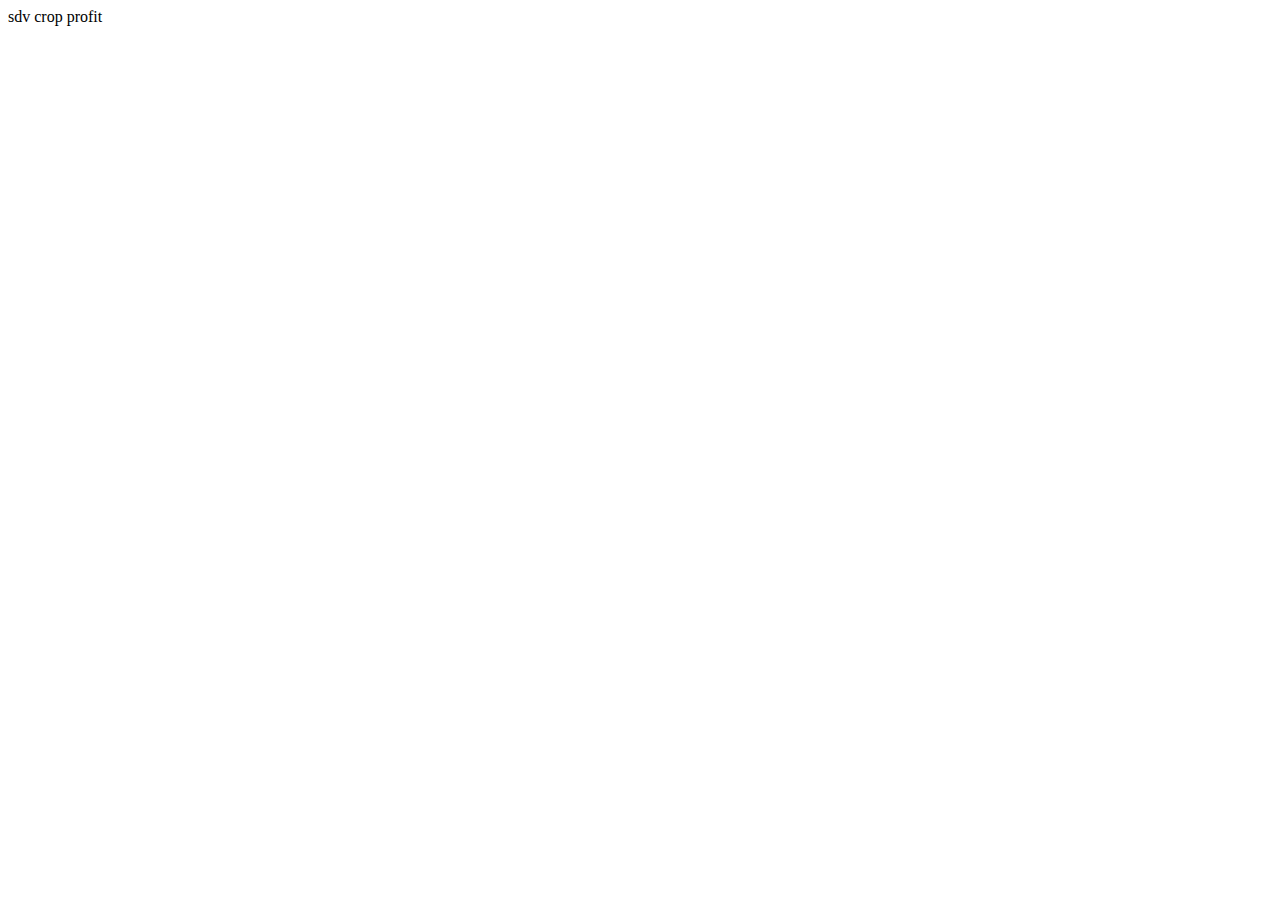
==== index.html @ efae177a "first commit" ====
<!DOCTYPE html>
<html lang="en">
<head>
    <meta charset="UTF-8">
    <meta http-equiv="X-UA-Compatible" content="IE=edge">
    <meta name="viewport" content="width=device-width, initial-scale=1.0">
    <title>Document</title>
</head>
<body>
    sdv crop profit
</body>
</html>
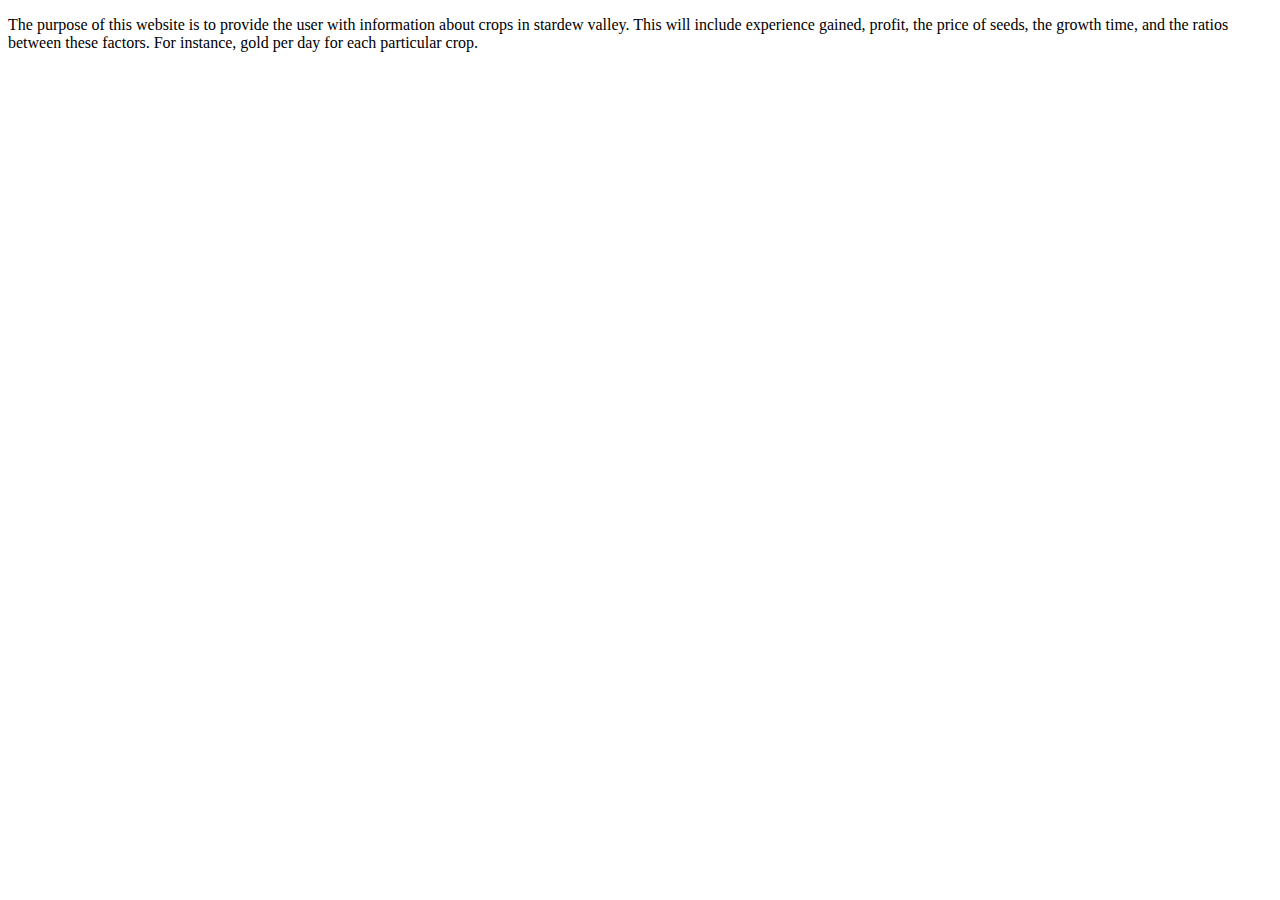
==== commit 543e6902: "Site plan created" ====
--- a/index.html
+++ b/index.html
@@ -7,6 +7,10 @@
     <title>Document</title>
 </head>
 <body>
-    sdv crop profit
+    <p>
+        The purpose of this website is to provide the user with information about crops in stardew valley. This will include experience gained,
+        profit, the price of seeds, the growth time, and the ratios between these factors. For instance, gold per day for each particular crop.
+        
+    </p>
 </body>
 </html>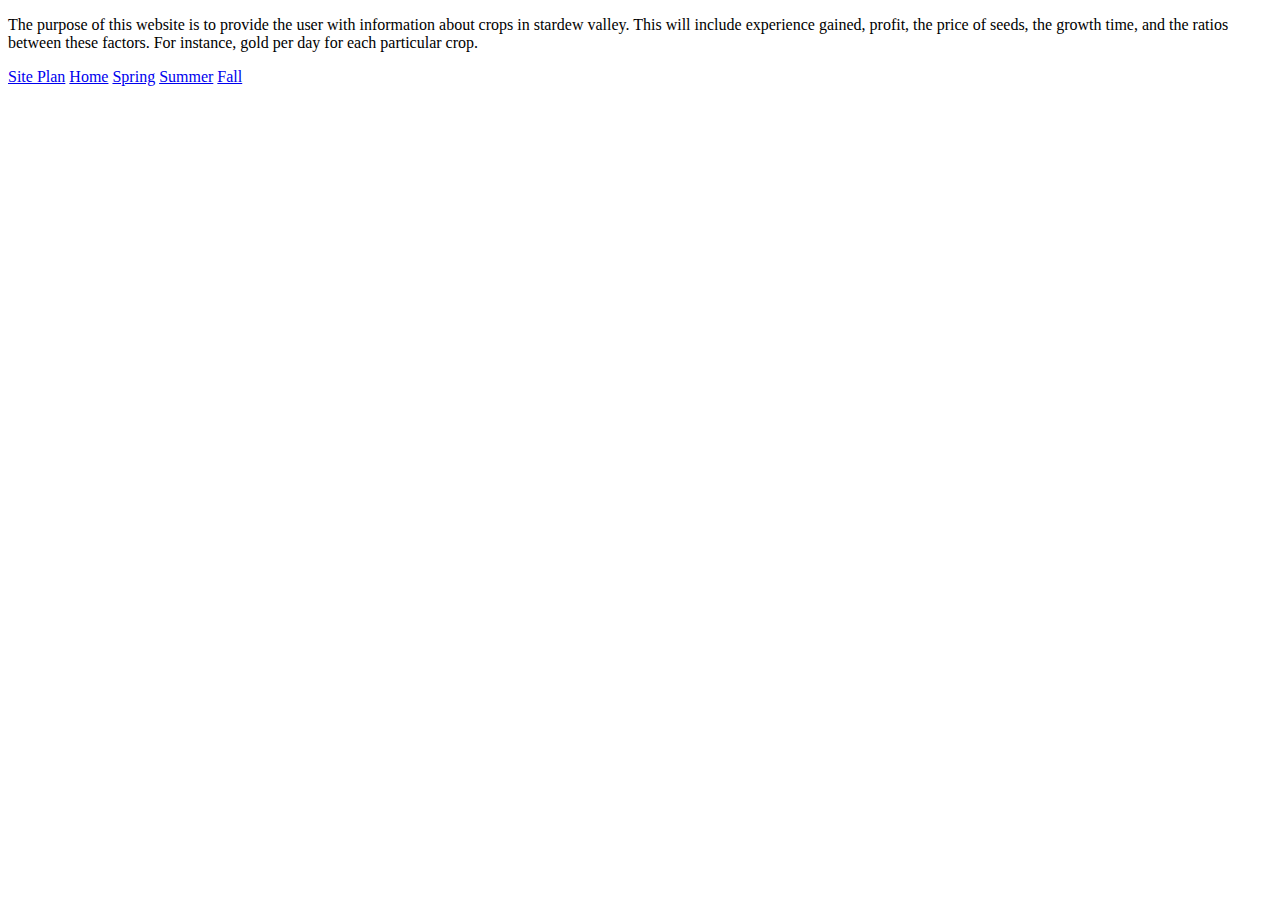
==== commit 74202667: "minor updates, links added" ====
--- a/index.html
+++ b/index.html
@@ -12,5 +12,10 @@
         profit, the price of seeds, the growth time, and the ratios between these factors. For instance, gold per day for each particular crop.
         
     </p>
+    <a href="site-plan.html">Site Plan</a>
+    <a href="home-page.html">Home</a>
+    <a href="spring.html">Spring</a>
+    <a href="summber.html">Summer</a>
+    <a href="fall.html">Fall</a>
 </body>
 </html>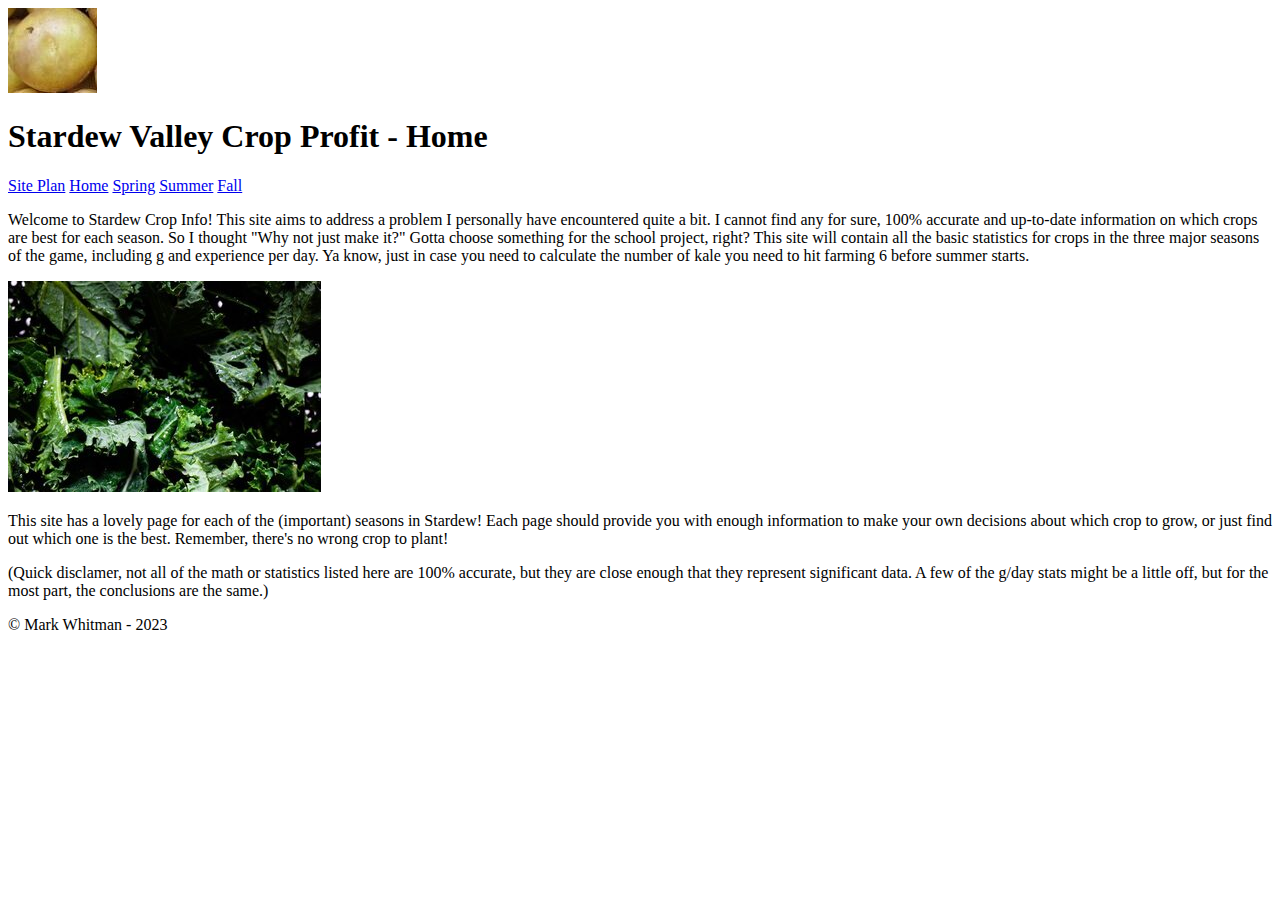
==== commit bb95d9a1: "Added HTML of all pages, added spreadsheets" ====
--- a/index.html
+++ b/index.html
@@ -4,18 +4,39 @@
     <meta charset="UTF-8">
     <meta http-equiv="X-UA-Compatible" content="IE=edge">
     <meta name="viewport" content="width=device-width, initial-scale=1.0">
-    <title>Document</title>
+    <title>Stardew valley Crop Profit - Home</title>
 </head>
 <body>
-    <p>
-        The purpose of this website is to provide the user with information about crops in stardew valley. This will include experience gained,
-        profit, the price of seeds, the growth time, and the ratios between these factors. For instance, gold per day for each particular crop.
-        
-    </p>
-    <a href="site-plan.html">Site Plan</a>
-    <a href="home-page.html">Home</a>
-    <a href="spring.html">Spring</a>
-    <a href="summber.html">Summer</a>
-    <a href="fall.html">Fall</a>
+    <header>
+        <img src="./images/potato.jpg" alt="logo" class="logo">
+        <h1 class="title">Stardew Valley Crop Profit - Home</h1>
+        <nav>
+            <a href="site-plan.html">Site Plan</a>
+            <a href="home-page.html">Home</a>
+            <a href="spring.html">Spring</a>
+            <a href="summer.html">Summer</a>
+            <a href="fall.html">Fall</a>
+        </nav>
+    </header>
+    <main>
+        <p>
+            Welcome to Stardew Crop Info! This site aims to address a problem I personally have encountered quite a bit. I cannot find any 
+            for sure, 100% accurate and up-to-date information on which crops are best for each season. So I thought "Why not just make it?"
+            Gotta choose something for the school project, right? This site will contain all the basic statistics for crops in the three 
+            major seasons of the game, including g and experience per day. Ya know, just in case you need to calculate the number of kale 
+            you need to hit farming 6 before summer starts.
+        </p>
+        <img class="kale" src="./images/Kale.jpg" alt="kale">
+        <p>This site has a lovely page for each of the (important) seasons in Stardew! Each page should provide you with enough information
+            to make your own decisions about which crop to grow, or just find out which one is the best. Remember, there's no wrong crop to plant!
+        </p>
+        <p>
+            (Quick disclamer, not all of the math or statistics listed here are 100% accurate, but they are close enough that they represent
+            significant data. A few of the g/day stats might be a little off, but for the most part, the conclusions are the same.)
+        </p>
+    </main>
+    <footer>
+        <p> &copy; Mark Whitman - 2023</p>
+    </footer>
 </body>
 </html>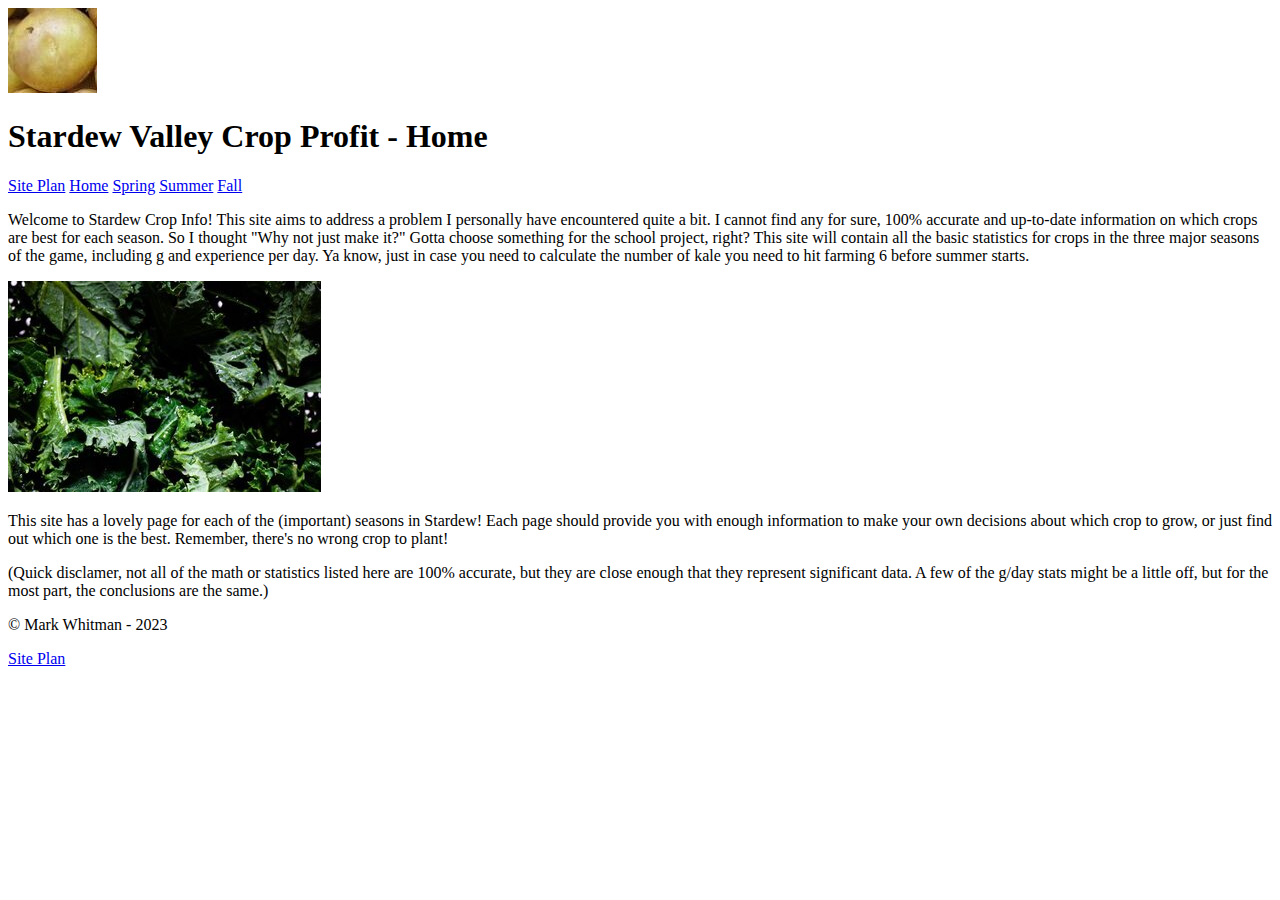
==== commit 3aab76f9: "fixed links" ====
--- a/index.html
+++ b/index.html
@@ -12,7 +12,7 @@
         <h1 class="title">Stardew Valley Crop Profit - Home</h1>
         <nav>
             <a href="site-plan.html">Site Plan</a>
-            <a href="home-page.html">Home</a>
+            <a href="index.html">Home</a>
             <a href="spring.html">Spring</a>
             <a href="summer.html">Summer</a>
             <a href="fall.html">Fall</a>
@@ -37,6 +37,7 @@
     </main>
     <footer>
         <p> &copy; Mark Whitman - 2023</p>
+        <nav><a href="site-plan.html">Site Plan</a></nav>
     </footer>
 </body>
 </html>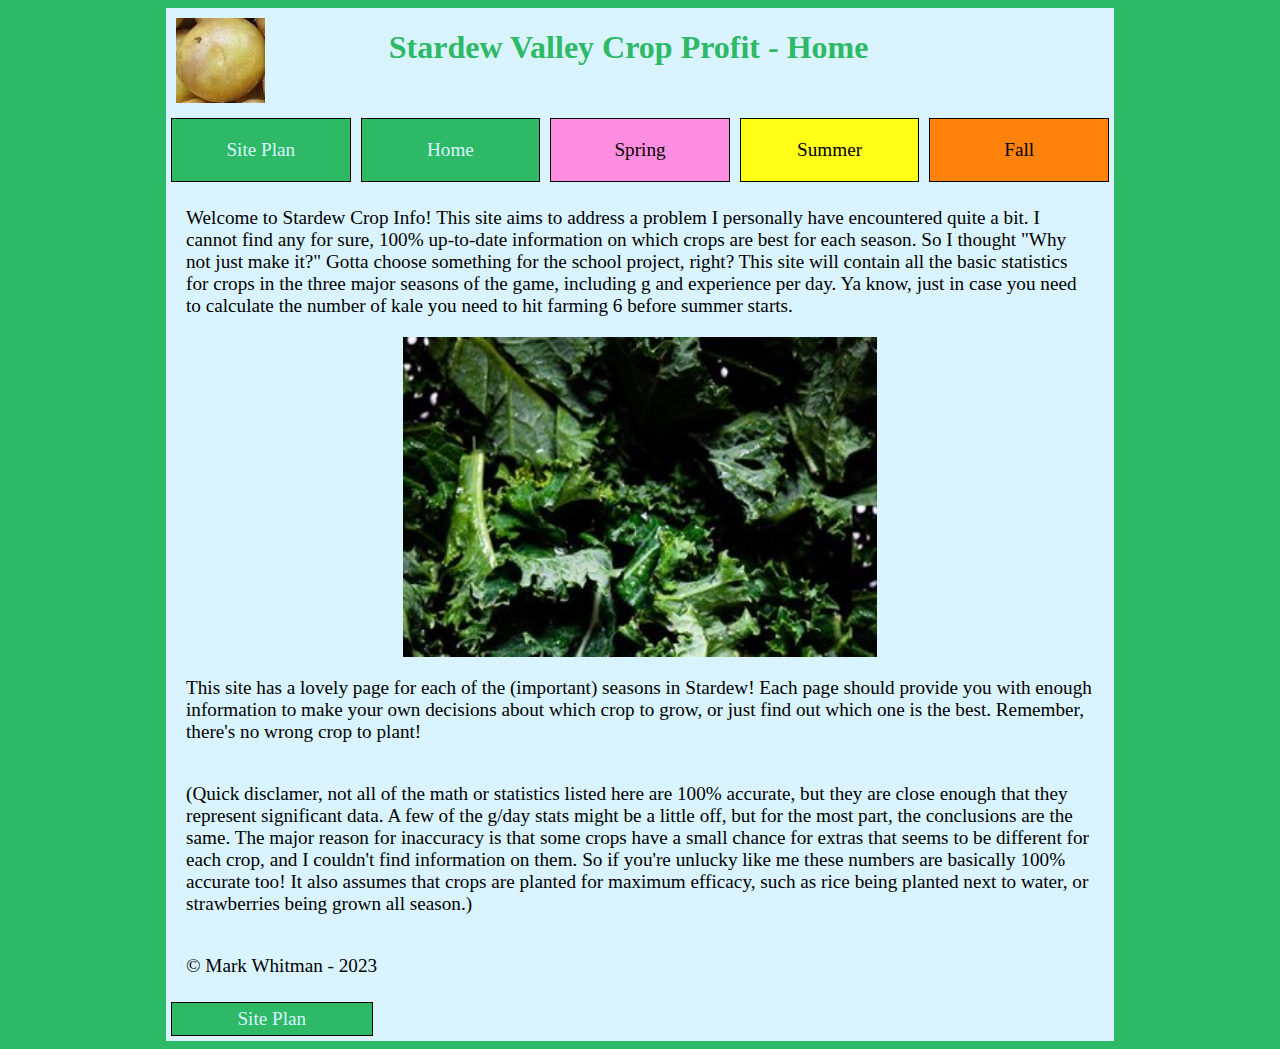
==== commit 96bc3308: "Added css, several small changes to html" ====
--- a/index.html
+++ b/index.html
@@ -5,23 +5,24 @@
     <meta http-equiv="X-UA-Compatible" content="IE=edge">
     <meta name="viewport" content="width=device-width, initial-scale=1.0">
     <title>Stardew valley Crop Profit - Home</title>
+    <link rel="stylesheet" href="styles/style.css">
 </head>
 <body>
     <header>
         <img src="./images/potato.jpg" alt="logo" class="logo">
         <h1 class="title">Stardew Valley Crop Profit - Home</h1>
-        <nav>
+        <nav class="links">
             <a href="site-plan.html">Site Plan</a>
             <a href="index.html">Home</a>
-            <a href="spring.html">Spring</a>
-            <a href="summer.html">Summer</a>
-            <a href="fall.html">Fall</a>
+            <a class="springlink" href="spring.html">Spring</a>
+            <a class="summerlink" href="summer.html">Summer</a>
+            <a class="falllink" href="fall.html">Fall</a>
         </nav>
     </header>
     <main>
         <p>
             Welcome to Stardew Crop Info! This site aims to address a problem I personally have encountered quite a bit. I cannot find any 
-            for sure, 100% accurate and up-to-date information on which crops are best for each season. So I thought "Why not just make it?"
+            for sure, 100% up-to-date information on which crops are best for each season. So I thought "Why not just make it?"
             Gotta choose something for the school project, right? This site will contain all the basic statistics for crops in the three 
             major seasons of the game, including g and experience per day. Ya know, just in case you need to calculate the number of kale 
             you need to hit farming 6 before summer starts.
@@ -32,12 +33,16 @@
         </p>
         <p>
             (Quick disclamer, not all of the math or statistics listed here are 100% accurate, but they are close enough that they represent
-            significant data. A few of the g/day stats might be a little off, but for the most part, the conclusions are the same.)
+            significant data. A few of the g/day stats might be a little off, but for the most part, the conclusions are the same. The major reason for
+            inaccuracy is that some crops have a small chance for extras that seems to be different for each crop, and I couldn't 
+            find information on them. So if you're unlucky like me these numbers are basically 100% accurate too! It also assumes
+            that crops are planted for maximum efficacy, such as rice being planted next to water, or strawberries being grown all season.)
         </p>
+        
     </main>
     <footer>
         <p> &copy; Mark Whitman - 2023</p>
-        <nav><a href="site-plan.html">Site Plan</a></nav>
+        <nav class="links"><a href="site-plan.html">Site Plan</a></nav>
     </footer>
 </body>
 </html>--- a/styles/style.css
+++ b/styles/style.css
@@ -0,0 +1,134 @@
+body{
+    display: grid;
+    grid-template-columns: 1fr 75% 1fr;
+    background-color: #2db966;
+}
+header{
+    grid-column: 2/3;
+    display: grid;
+    background-color: #d9f4ff;
+}
+main{
+    grid-column: 2/3;
+    display: grid;
+    background-color: #d9f4ff;
+}
+.kale{
+    width: 50%;
+    align-self: center;
+    justify-self: center;
+}
+
+.title{
+    grid-column: 2/3;
+    grid-row: 1;
+    text-align: left;
+    margin-left: -10%;
+    
+}
+nav a{
+    color: black;
+    text-decoration: none;
+    padding: 20px;
+    margin: 5px;
+    border: 1px solid black;
+    background-color: #2db966;
+    color: #d9f4ff;
+    width: 20%;
+    text-align: center;
+    font-size: larger;
+}
+nav{
+    display: flex;
+    grid-column: 1/3;
+    grid-row: 2/3;
+    background-color: #d9f4ff;
+    width: 100%;
+    color: black;
+    
+}
+nav a:hover{
+    background-color: #0e88fa;
+}
+footer{
+    grid-column: 2/3;
+    background-color: #d9f4ff; 
+}
+.logo{
+    margin: 10px;
+}
+footer nav a{
+    padding: 5px;
+    margin: 5px;
+}
+p{
+    margin: 5px;
+    padding: 15px;
+    font-size: larger;
+}
+h1{
+    font-size: xx-large;
+    color: #2db966;
+} 
+table{
+    margin: 15px;
+}
+table tr td{
+    border: 1px solid black;
+    text-align: center;
+} 
+.cropcellspring{
+    background-color: #FF8EE1;
+}
+.cropcellsummer{
+    background-color: #FFFF17;
+}
+.cropcellfall{
+    background-color: #FF820C;
+}
+.falltable tr td{
+    background-color: #FF820C;
+}
+.summertable tr td{
+    background-color: #FFFF17;
+}
+.springtable tr td{
+    background-color: #FF8EE1;
+}
+.springlink{
+    background-color: #FF8EE1;
+    color: black;
+}
+.summerlink{
+    background-color: #FFFF17;
+    color: black;
+}
+.falllink{
+    background-color: #FF820C;
+    color: black;
+}
+.links{
+    color: black;
+}
+@media screen and (max-width: 900px) {
+    
+    nav, footer {
+        flex-direction: column;
+        
+    }
+    nav a {
+        display: block;
+        padding: 15px;
+    }
+    img{
+        width: 100%;
+    }
+    .title{
+        font-size: xx-large;
+        margin: 5px;
+    }
+    .logo{
+        width: 50px;
+    }
+    
+}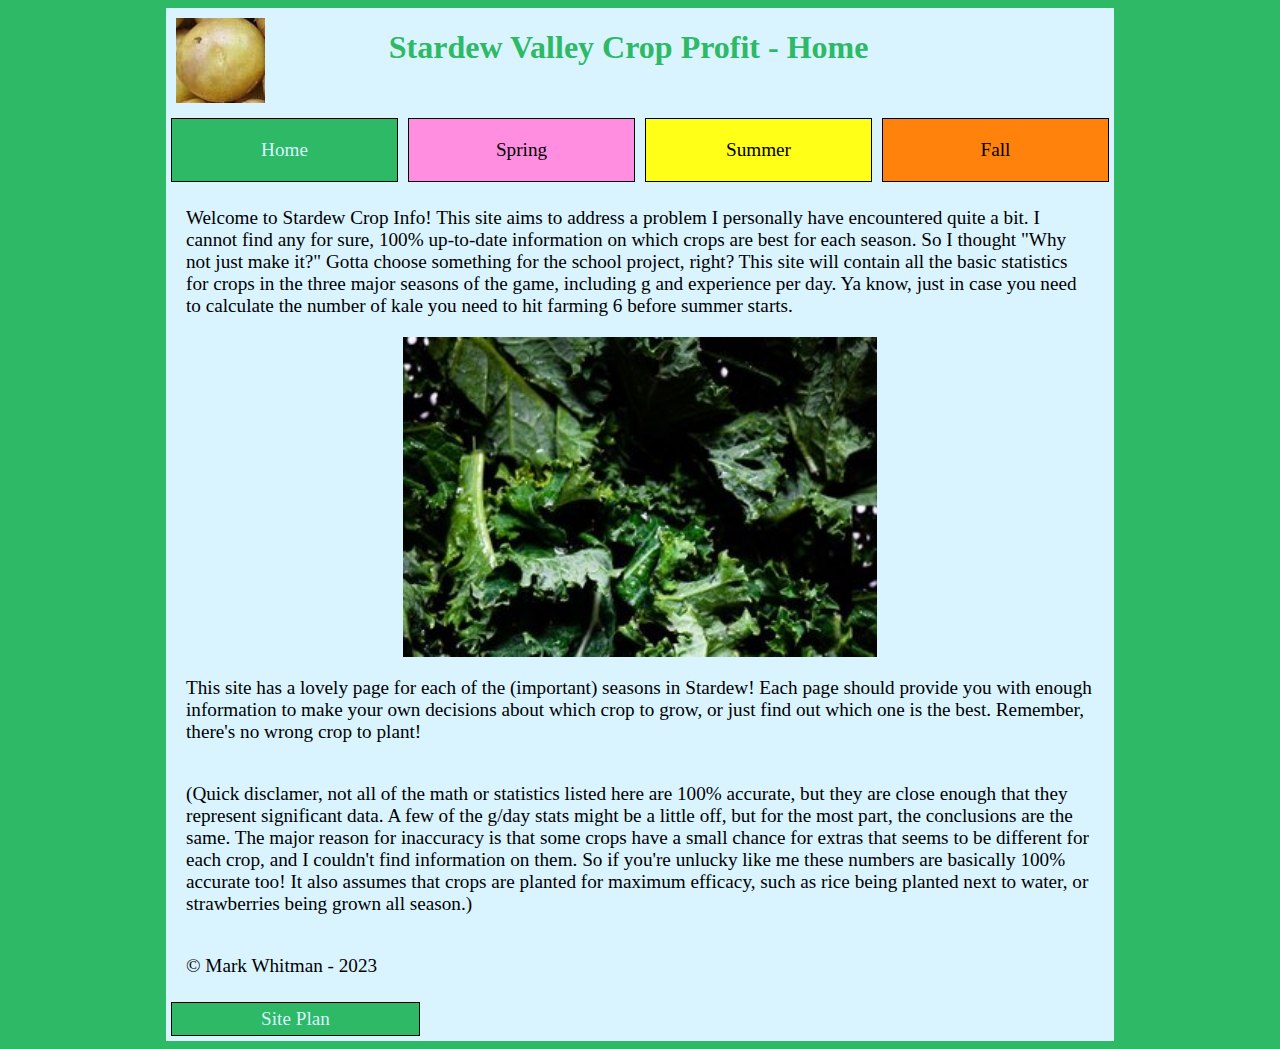
==== commit 307e283e: "added nav drop down, tables fixed in small screens" ====
--- a/index.html
+++ b/index.html
@@ -6,13 +6,17 @@
     <meta name="viewport" content="width=device-width, initial-scale=1.0">
     <title>Stardew valley Crop Profit - Home</title>
     <link rel="stylesheet" href="styles/style.css">
+    <link rel="stylesheet" href="https://cdnjs.cloudflare.com/ajax/libs/font-awesome/4.7.0/css/font-awesome.min.css">
+    
 </head>
-<body>
+<body class="home">
     <header>
         <img src="./images/potato.jpg" alt="logo" class="logo">
         <h1 class="title">Stardew Valley Crop Profit - Home</h1>
-        <nav class="links">
-            <a href="site-plan.html">Site Plan</a>
+        <nav class="links" id="mylinks">
+            <a href="javascript:void(0);" class="icon" onclick="myfunction()">
+                <i class="fa fa-bars"></i>
+            </a>
             <a href="index.html">Home</a>
             <a class="springlink" href="spring.html">Spring</a>
             <a class="summerlink" href="summer.html">Summer</a>
@@ -44,5 +48,15 @@
         <p> &copy; Mark Whitman - 2023</p>
         <nav class="links"><a href="site-plan.html">Site Plan</a></nav>
     </footer>
+    <script>
+        function myfunction() {
+            var x = document.getElementById("mylinks");
+            if (x.className === "links") {
+                x.className += " responsive";
+            } else {
+                x.className = "links";
+            }
+            }
+    </script>
 </body>
 </html>--- a/styles/style.css
+++ b/styles/style.css
@@ -34,7 +34,7 @@
     border: 1px solid black;
     background-color: #2db966;
     color: #d9f4ff;
-    width: 20%;
+    width: 25%;
     text-align: center;
     font-size: larger;
 }
@@ -72,6 +72,9 @@
 } 
 table{
     margin: 15px;
+    border-collapse: collapse;
+    border-spacing: 0;
+    border: 1px solid #ddd;
 }
 table tr td{
     border: 1px solid black;
@@ -110,8 +113,38 @@
 .links{
     color: black;
 }
+.springtable{
+    width: 97%;
+}
+.summertable{
+    width: 97%;
+}
+.falltable{
+    width: 97%;
+}
+.links .icon{
+    display: none;
+}
 @media screen and (max-width: 900px) {
-    
+    .links a:not(:first-child) {display: none;} 
+    .links .icon{
+        float: right;
+        display: block;
+    }
+    .links.responsive {position: relative;}
+    .links.responsive a.icon {
+        position: absolute;
+        right: 0;
+        top: 0;
+    }
+    .links.responsive a {
+        float: none;
+        display: block;
+        text-align: left;}
+  
+    body{
+        grid-template-columns: 1fr 95% 1fr;
+    }
     nav, footer {
         flex-direction: column;
         
@@ -130,5 +163,4 @@
     .logo{
         width: 50px;
     }
-    
 }